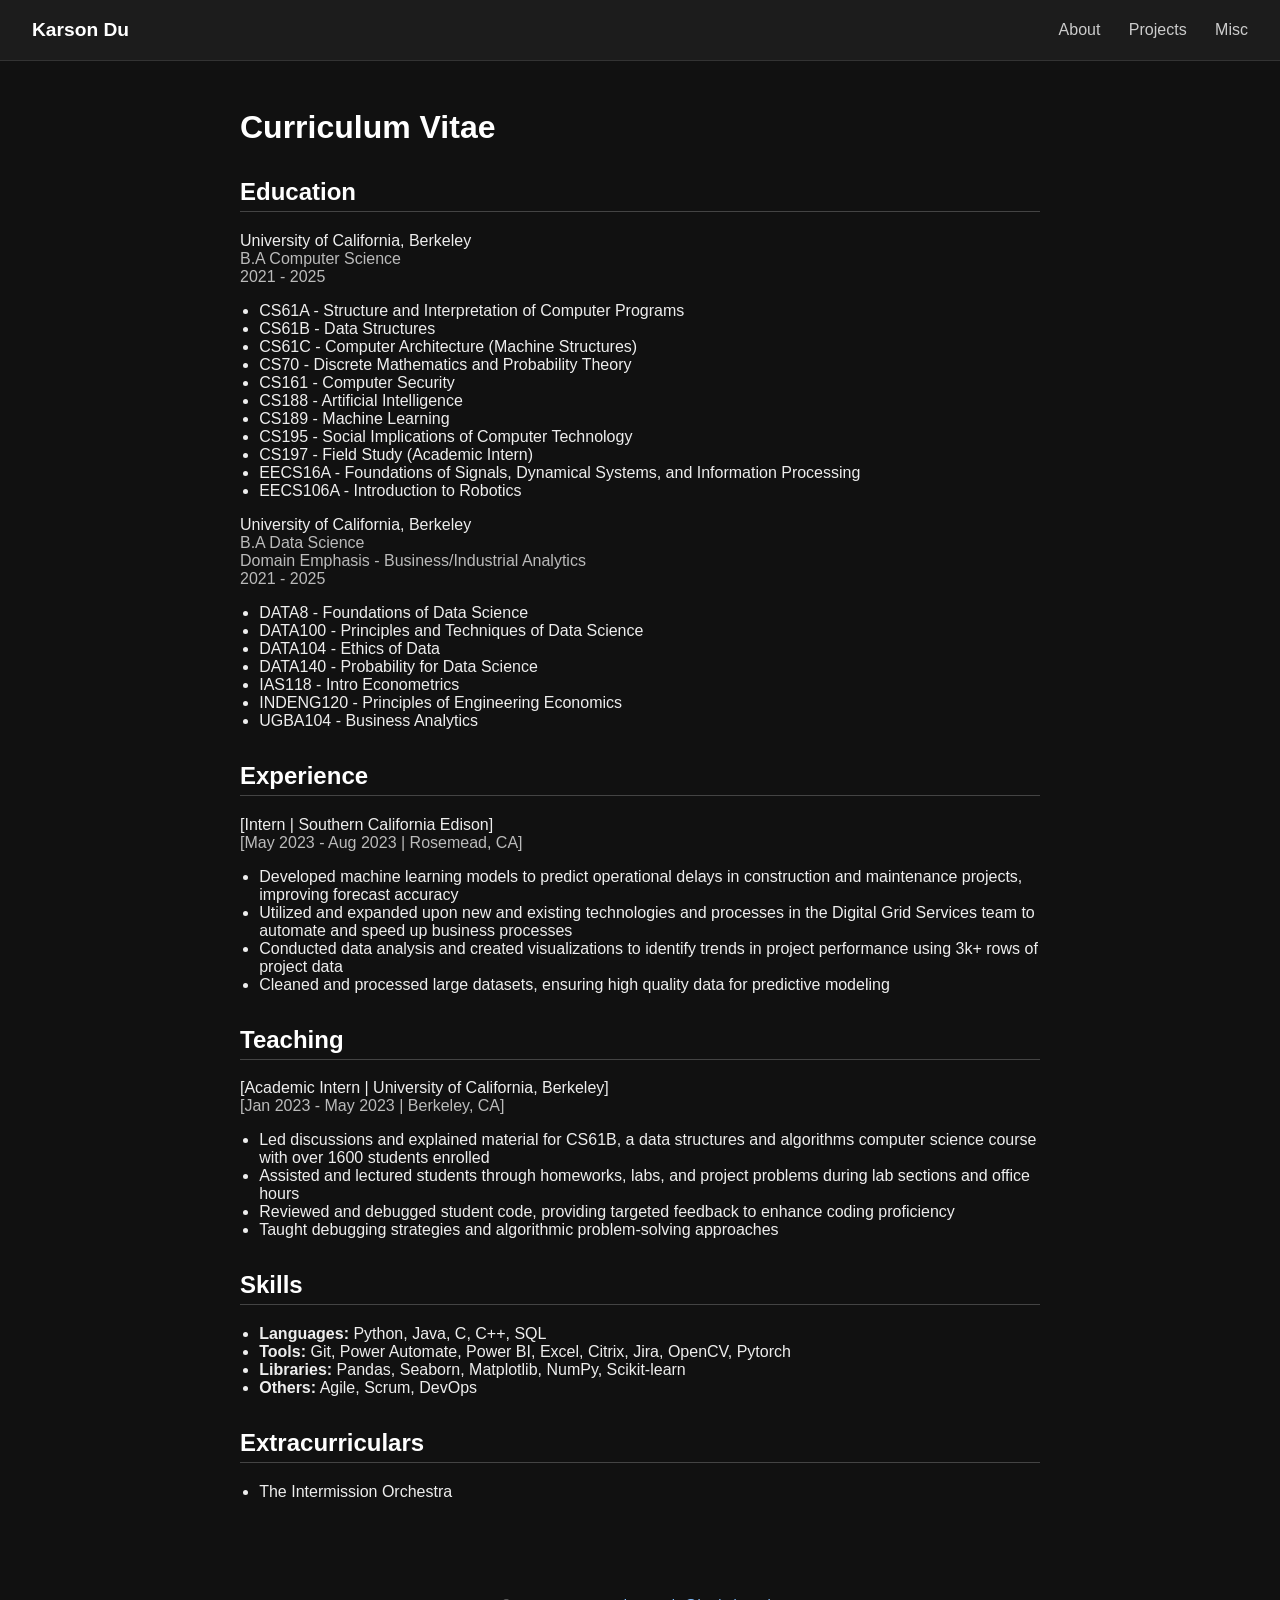
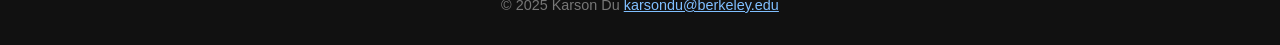
==== cv.html @ 7416d512 "aa" ====
<!DOCTYPE html>
<html lang="en">
<head>
    <meta charset="UTF-8" />
    <meta name="viewport" content="width=device-width, initial-scale=1" />
    <title>Karson Du | CV</title>
    <style>
        body {
            margin: 0;
            font-family: 'Segoe UI', Tahoma, Geneva, Verdana, sans-serif;
            background: #111; /* Dark background */
            color: #eee; /* Light text */
        }

        nav {
            display: flex;
            justify-content: space-between;
            align-items: center;
            padding: 1.2rem 2rem;
            background-color: #1c1c1c; /* Dark nav */
            border-bottom: 1px solid #333;
            position: sticky;
            top: 0;
            z-index: 100;
        }

            nav .name {
                font-weight: bold;
                font-size: 1.2rem;
                color: #fff;
            }

            nav .links a {
                margin-left: 1.5rem;
                text-decoration: none;
                color: #ccc;
            }

                nav .links a:hover {
                    text-decoration: underline;
                    color: #fff;
                }

        main {
            max-width: 800px;
            margin: 3rem auto;
            padding: 0 1rem;
        }

        h1, h2, h3 {
            color: #fff;
        }

        h2 {
            border-bottom: 1px solid #444;
            padding-bottom: 0.3rem;
            margin-top: 2rem;
        }

        ul {
            padding-left: 1.2rem;
        }

        a {
            color: #80bfff;
        }

            a:hover {
                color: #b3d1ff;
            }

        .item-sub, .project-desc, .post-desc {
            color: #bbb;
        }

        footer {
            margin-top: 4rem;
            padding: 2rem;
            text-align: center;
            font-size: 0.9rem;
            color: #777;
        }

    </style>
</head>
<body>

    <nav>
        <div class="name">Karson Du</div> 
        <div class="links">
            <a href="index.html">About</a>
            <a href="projects.html">Projects</a>
            <a href="misc.html">Misc</a>
        </div>
    </nav>

    <main>
        <h1>Curriculum Vitae</h1>

        <div class="section">
            <h2>Education</h2>
            <div class="item">
                <div class="item-title">University of California, Berkeley</div>
                <div class="item-sub">B.A Computer Science</div>
                <div class="item-sub">2021 - 2025</div>
                <ul>
                    <li>CS61A - Structure and Interpretation of Computer Programs</li>
                    <li>CS61B - Data Structures</li>
                    <li>CS61C - Computer Architecture (Machine Structures)</li>
                    <li>CS70 - Discrete Mathematics and Probability Theory</li>
                    <li>CS161 - Computer Security</li>
                    <li>CS188 - Artificial Intelligence</li>
                    <li>CS189 - Machine Learning</li>
                    <li>CS195 - Social Implications of Computer Technology</li>
                    <li>CS197 - Field Study (Academic Intern)</li>
                    <li>EECS16A - Foundations of Signals, Dynamical Systems, and Information Processing</li>
                    <li>EECS106A - Introduction to Robotics</li>

                </ul>
            </div>
            <div class="item">
                <div class="item-title">University of California, Berkeley</div>
                <div class="item-sub">B.A Data Science</div>
                <div class="item-sub">Domain Emphasis - Business/Industrial Analytics</div>
                <div class="item-sub">2021 - 2025</div>
                <ul>
                    <li>DATA8 - Foundations of Data Science</li>
                    <li>DATA100 - Principles and Techniques of Data Science</li>
                    <li>DATA104 - Ethics of Data</li>
                    <li>DATA140 - Probability for Data Science</li>
                    <li>IAS118 - Intro Econometrics</li>
                    <li>INDENG120 - Principles of Engineering Economics</li>
                    <li>UGBA104 - Business Analytics</li>

                </ul>
            </div>
        </div>

        <div class="section">
            <h2>Experience</h2>
            <div class="item">
                <div class="item-title">[Intern | Southern California Edison]</div> <!-- e.g. Software Engineering Intern � XYZ Corp -->
                <div class="item-sub">[May 2023 - Aug 2023 | Rosemead, CA]</div> <!-- e.g. June 2024 � Aug 2024 | San Francisco, CA -->
                <ul>
                    <li>Developed machine learning models to predict operational delays in construction and maintenance projects, improving forecast accuracy</li>
                    <li>Utilized and expanded upon new and existing technologies and processes in the Digital Grid Services team to automate and speed up business processes</li>
                    <li>Conducted data analysis and created visualizations to identify trends in project performance using 3k+ rows of project data</li>
                    <li> Cleaned and processed large datasets, ensuring high quality data for predictive modeling </li>
                </ul>
            </div>

            <!-- Add more experiences if needed -->
        </div>

        <div class="section">
            <h2>Teaching</h2>
            <div class="item">
                <div class="item-title">[Academic Intern | University of California, Berkeley]</div> <!-- e.g. Software Engineering Intern � XYZ Corp -->
                <div class="item-sub">[Jan 2023 - May 2023 | Berkeley, CA]</div> <!-- e.g. June 2024 � Aug 2024 | San Francisco, CA -->
                <ul>
                    <li>Led discussions and explained material for CS61B, a data structures and algorithms computer science course with over 1600 students enrolled</li>
                    <li>Assisted and lectured students through homeworks, labs, and project problems during lab sections and office hours</li>
                    <li>Reviewed and debugged student code, providing targeted feedback to enhance coding proficiency</li>
                    <li>Taught debugging strategies and algorithmic problem-solving approaches</li>
                </ul>
            </div>
        </div>

            <!-- Add more projects as needed -->
        </div>

        <div class="section">
            <h2>Skills</h2>
            <ul>
                <li><strong>Languages:</strong> Python, Java, C, C++, SQL</li>
                <li><strong>Tools:</strong> Git, Power Automate, Power BI, Excel, Citrix, Jira, OpenCV, Pytorch</li>
                <li><strong>Libraries:</strong> Pandas, Seaborn, Matplotlib, NumPy, Scikit-learn</li>
                <li><strong>Others:</strong> Agile, Scrum, DevOps</li>
            </ul>
        </div>

        <div class="section">
            <h2>Extracurriculars</h2>
            <ul>
                <li>The Intermission Orchestra</li>
            </ul>
        </div>

    </main>

    <footer>
        &copy; 2025 Karson Du <a href="mailto:karsondu@berkeley.edu">karsondu@berkeley.edu</a> 
    </footer>

</body>
</html>
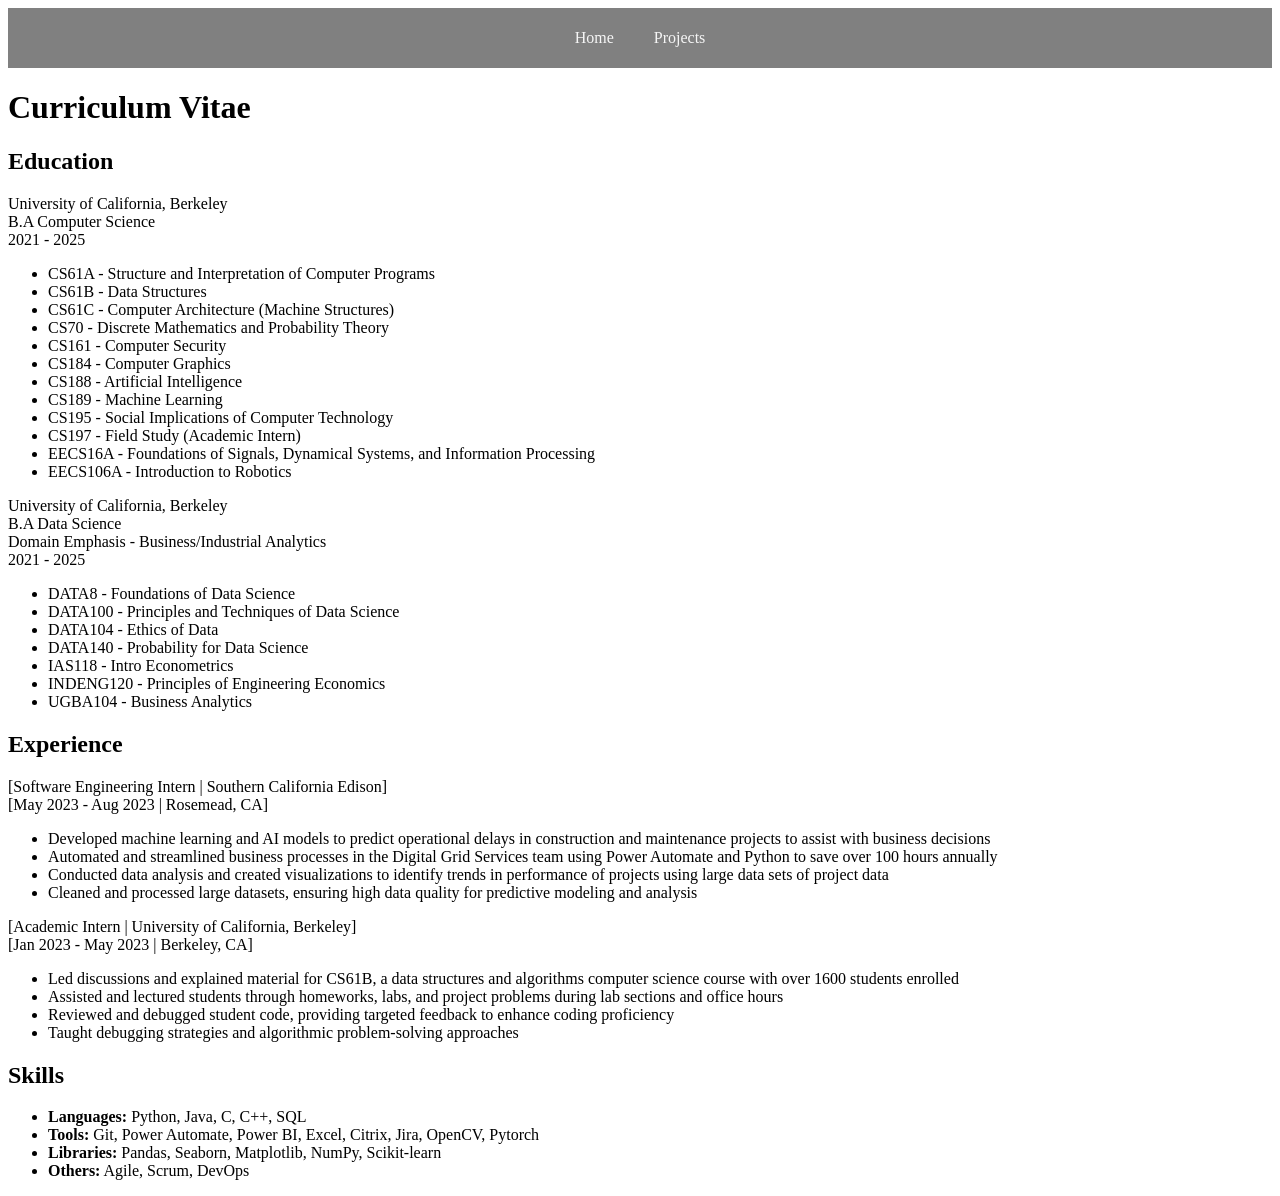
==== commit f43f5f17: "Replaced with new updated code, added robustness with css and js" ====
--- a/cv.html
+++ b/cv.html
@@ -1,162 +1,79 @@
 <!DOCTYPE html>
 <html lang="en">
 <head>
-    <meta charset="UTF-8" />
-    <meta name="viewport" content="width=device-width, initial-scale=1" />
-    <title>Karson Du | CV</title>
-    <style>
-        body {
-            margin: 0;
-            font-family: 'Segoe UI', Tahoma, Geneva, Verdana, sans-serif;
-            background: #111; /* Dark background */
-            color: #eee; /* Light text */
-        }
+    <meta charset="UTF-8">
+    <meta name="viewport" content="width=device-width, initial-scale=1.0">
 
-        nav {
-            display: flex;
-            justify-content: space-between;
-            align-items: center;
-            padding: 1.2rem 2rem;
-            background-color: #1c1c1c; /* Dark nav */
-            border-bottom: 1px solid #333;
-            position: sticky;
-            top: 0;
-            z-index: 100;
-        }
+    <title>CV | Karson Du</title>
 
-            nav .name {
-                font-weight: bold;
-                font-size: 1.2rem;
-                color: #fff;
-            }
+    <link rel="stylesheet" href="style.css">
+</head>
 
-            nav .links a {
-                margin-left: 1.5rem;
-                text-decoration: none;
-                color: #ccc;
-            }
-
-                nav .links a:hover {
-                    text-decoration: underline;
-                    color: #fff;
-                }
-
-        main {
-            max-width: 800px;
-            margin: 3rem auto;
-            padding: 0 1rem;
-        }
-
-        h1, h2, h3 {
-            color: #fff;
-        }
-
-        h2 {
-            border-bottom: 1px solid #444;
-            padding-bottom: 0.3rem;
-            margin-top: 2rem;
-        }
-
-        ul {
-            padding-left: 1.2rem;
-        }
-
-        a {
-            color: #80bfff;
-        }
-
-            a:hover {
-                color: #b3d1ff;
-            }
-
-        .item-sub, .project-desc, .post-desc {
-            color: #bbb;
-        }
-
-        footer {
-            margin-top: 4rem;
-            padding: 2rem;
-            text-align: center;
-            font-size: 0.9rem;
-            color: #777;
-        }
-
-    </style>
-</head>
 <body>
-
-    <nav>
-        <div class="name">Karson Du</div> 
-        <div class="links">
-            <a href="index.html">About</a>
-            <a href="projects.html">Projects</a>
-            <a href="misc.html">Misc</a>
-        </div>
+    <nav class="top-bar">
+        <a href ="index.html">Home</a>
+        <a href ="projects.html">Projects</a>
     </nav>
 
-    <main>
-        <h1>Curriculum Vitae</h1>
+    <h1>Curriculum Vitae</h1>
 
-        <div class="section">
-            <h2>Education</h2>
-            <div class="item">
-                <div class="item-title">University of California, Berkeley</div>
-                <div class="item-sub">B.A Computer Science</div>
-                <div class="item-sub">2021 - 2025</div>
-                <ul>
-                    <li>CS61A - Structure and Interpretation of Computer Programs</li>
-                    <li>CS61B - Data Structures</li>
-                    <li>CS61C - Computer Architecture (Machine Structures)</li>
-                    <li>CS70 - Discrete Mathematics and Probability Theory</li>
-                    <li>CS161 - Computer Security</li>
-                    <li>CS188 - Artificial Intelligence</li>
-                    <li>CS189 - Machine Learning</li>
-                    <li>CS195 - Social Implications of Computer Technology</li>
-                    <li>CS197 - Field Study (Academic Intern)</li>
-                    <li>EECS16A - Foundations of Signals, Dynamical Systems, and Information Processing</li>
-                    <li>EECS106A - Introduction to Robotics</li>
-
-                </ul>
-            </div>
-            <div class="item">
-                <div class="item-title">University of California, Berkeley</div>
-                <div class="item-sub">B.A Data Science</div>
-                <div class="item-sub">Domain Emphasis - Business/Industrial Analytics</div>
-                <div class="item-sub">2021 - 2025</div>
-                <ul>
-                    <li>DATA8 - Foundations of Data Science</li>
-                    <li>DATA100 - Principles and Techniques of Data Science</li>
-                    <li>DATA104 - Ethics of Data</li>
-                    <li>DATA140 - Probability for Data Science</li>
-                    <li>IAS118 - Intro Econometrics</li>
-                    <li>INDENG120 - Principles of Engineering Economics</li>
-                    <li>UGBA104 - Business Analytics</li>
-
-                </ul>
-            </div>
+    <div class="education">
+        <h2>Education</h2>
+        <div class="computer_science">
+            <div class="item-title">University of California, Berkeley</div>
+            <div class="item-sub">B.A Computer Science</div>
+            <div class="item-sub">2021 - 2025</div>
+            <ul>
+                <li>CS61A - Structure and Interpretation of Computer Programs</li>
+                <li>CS61B - Data Structures</li>
+                <li>CS61C - Computer Architecture (Machine Structures)</li>
+                <li>CS70 - Discrete Mathematics and Probability Theory</li>
+                <li>CS161 - Computer Security</li>
+                <li>CS184 - Computer Graphics </li>
+                <li>CS188 - Artificial Intelligence</li>
+                <li>CS189 - Machine Learning</li>
+                <li>CS195 - Social Implications of Computer Technology</li>
+                <li>CS197 - Field Study (Academic Intern)</li>
+                <li>EECS16A - Foundations of Signals, Dynamical Systems, and Information Processing</li>
+                <li>EECS106A - Introduction to Robotics</li>
+            </ul>
         </div>
 
-        <div class="section">
+        <div class="data_science">
+            <div class="item-title">University of California, Berkeley</div>
+            <div class="item-sub">B.A Data Science</div>
+            <div class="item-sub">Domain Emphasis - Business/Industrial Analytics</div>
+            <div class="item-sub">2021 - 2025</div>
+            <ul>
+                <li>DATA8 - Foundations of Data Science</li>
+                <li>DATA100 - Principles and Techniques of Data Science</li>
+                <li>DATA104 - Ethics of Data</li>
+                <li>DATA140 - Probability for Data Science</li>
+                <li>IAS118 - Intro Econometrics</li>
+                <li>INDENG120 - Principles of Engineering Economics</li>
+                <li>UGBA104 - Business Analytics</li>
+
+            </ul>
+        </div>
+    </div>
+
+    <div class="experience">
             <h2>Experience</h2>
-            <div class="item">
-                <div class="item-title">[Intern | Southern California Edison]</div> <!-- e.g. Software Engineering Intern � XYZ Corp -->
-                <div class="item-sub">[May 2023 - Aug 2023 | Rosemead, CA]</div> <!-- e.g. June 2024 � Aug 2024 | San Francisco, CA -->
+
+            <div class="southern_california_edison">
+                <div class="item-title">[Software Engineering Intern | Southern California Edison]</div> 
+                <div class="item-sub">[May 2023 - Aug 2023 | Rosemead, CA]</div>
                 <ul>
-                    <li>Developed machine learning models to predict operational delays in construction and maintenance projects, improving forecast accuracy</li>
-                    <li>Utilized and expanded upon new and existing technologies and processes in the Digital Grid Services team to automate and speed up business processes</li>
-                    <li>Conducted data analysis and created visualizations to identify trends in project performance using 3k+ rows of project data</li>
-                    <li> Cleaned and processed large datasets, ensuring high quality data for predictive modeling </li>
+                    <li>Developed machine learning and AI models to predict operational delays in construction and maintenance projects to assist with business decisions </li>
+                    <li>Automated and streamlined business processes in the Digital Grid Services team using Power Automate and Python to save over 100 hours annually </li>
+                    <li>Conducted data analysis and created visualizations to identify trends in performance of projects using large data sets of project data </li>
+                    <li>Cleaned and processed large datasets, ensuring high data quality for predictive modeling and analysis </li>
                 </ul>
             </div>
 
-            <!-- Add more experiences if needed -->
-        </div>
-
-        <div class="section">
-            <h2>Teaching</h2>
-            <div class="item">
-                <div class="item-title">[Academic Intern | University of California, Berkeley]</div> <!-- e.g. Software Engineering Intern � XYZ Corp -->
-                <div class="item-sub">[Jan 2023 - May 2023 | Berkeley, CA]</div> <!-- e.g. June 2024 � Aug 2024 | San Francisco, CA -->
+            <div class="academic_intern">
+                <div class="item-title">[Academic Intern | University of California, Berkeley]</div> 
+                <div class="item-sub">[Jan 2023 - May 2023 | Berkeley, CA]</div>
                 <ul>
                     <li>Led discussions and explained material for CS61B, a data structures and algorithms computer science course with over 1600 students enrolled</li>
                     <li>Assisted and lectured students through homeworks, labs, and project problems during lab sections and office hours</li>
@@ -166,10 +83,7 @@
             </div>
         </div>
 
-            <!-- Add more projects as needed -->
-        </div>
-
-        <div class="section">
+    <div class="skills">
             <h2>Skills</h2>
             <ul>
                 <li><strong>Languages:</strong> Python, Java, C, C++, SQL</li>
@@ -177,20 +91,6 @@
                 <li><strong>Libraries:</strong> Pandas, Seaborn, Matplotlib, NumPy, Scikit-learn</li>
                 <li><strong>Others:</strong> Agile, Scrum, DevOps</li>
             </ul>
-        </div>
-
-        <div class="section">
-            <h2>Extracurriculars</h2>
-            <ul>
-                <li>The Intermission Orchestra</li>
-            </ul>
-        </div>
-
-    </main>
-
-    <footer>
-        &copy; 2025 Karson Du <a href="mailto:karsondu@berkeley.edu">karsondu@berkeley.edu</a> 
-    </footer>
-
+    </div>
 </body>
-</html>
+</html>
--- a/style.css
+++ b/style.css
@@ -0,0 +1,92 @@
+.top-bar {
+    width: 100%;
+    height: 60px;
+    display: flex;
+    justify-content: center;
+    align-items: center;
+    gap: 40px;
+    background-color: gray;
+}
+
+.top-bar a {
+    color: whitesmoke;
+    text-decoration: none;
+}
+
+.intro {
+    display: flex;
+    align-items: center;
+    justify-content: space-between;
+    max-width: 1500px;
+    margin: 100px auto;
+    border: 3px solid black;
+}
+
+.intro-text {
+    width: 58%;
+    color:black;
+}
+
+.profile-picture {
+    width: 300px;
+    height: 300px;
+}
+
+.profile-picture img {
+    width: 100%;
+    height: 100%;
+    object-fit: cover;
+}
+
+.project {
+    border: 2px solid black;
+    padding: 20px;
+    margin: 20px 0;
+    cursor: pointer;
+    display: flex;
+    justify-content: space-between;
+}
+
+.project-title {
+    display: flex;
+    align-items: center;
+    justify-content: space-between;
+}
+
+.arrow {
+    font-size: 30px;
+    margin: 0 20px;
+    transition: transform 0.2s ease;
+}
+
+.project.expanded .arrow {
+    transform: rotate(270deg);
+}
+
+.project-info {
+    flex: 1;
+}
+
+.project-details {
+    display: none;
+}
+
+.project.expanded .project-details {
+    display: block;
+}
+.project.expanded .project-summary {
+    display: none;
+}
+
+.project-video {
+    width: 300px;
+    height: 200px;
+    border: 1px solid black;
+    margin-left: 30px;
+    display: none;
+}
+
+.project.expanded .project-video {
+    display: block;
+}
+
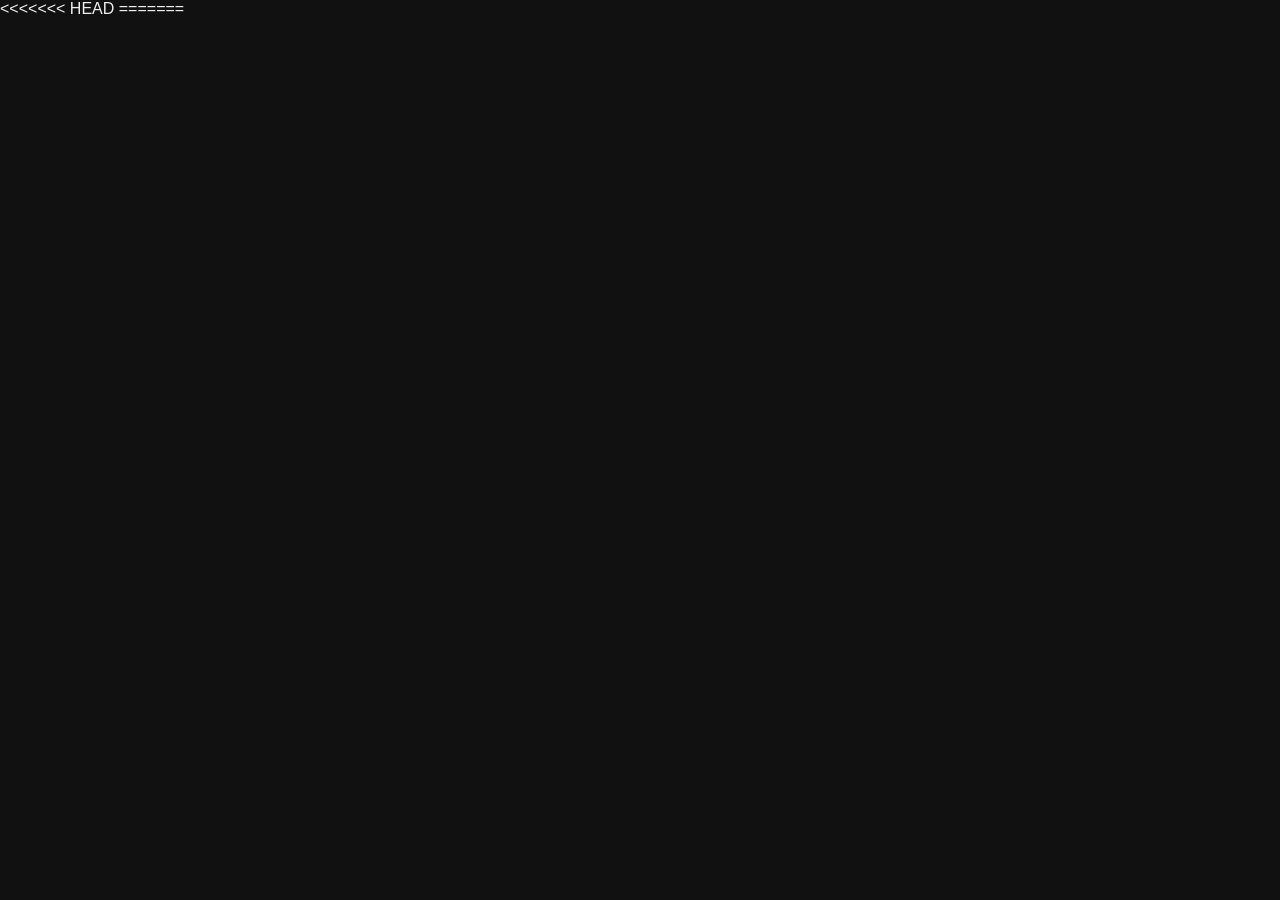
==== commit 67986bac: "new:" ====
--- a/cv.html
+++ b/cv.html
@@ -1,10 +1,34 @@
 <!DOCTYPE html>
 <html lang="en">
 <head>
+<<<<<<< HEAD
     <meta charset="UTF-8">
     <meta name="viewport" content="width=device-width, initial-scale=1.0">
 
     <title>CV | Karson Du</title>
+=======
+    <meta charset="UTF-8" />
+    <meta name="viewport" content="width=device-width, initial-scale=1" />
+    <title>Karson Du | CV</title>
+    <style>
+        body {
+            margin: 0;
+            font-family: 'Segoe UI', Tahoma, Geneva, Verdana, sans-serif;
+            background: #111; 
+            color: #eee; 
+
+        nav {
+            display: flex;
+            justify-content: space-between;
+            align-items: center;
+            padding: 1.2rem 2rem;
+            background-color: #1c1c1c; 
+            border-bottom: 1px solid #333;
+            position: sticky;
+            top: 0;
+            z-index: 100;
+        }
+>>>>>>> 1aa85a99288c1514abd206f081491ecf11990d39
 
     <link rel="stylesheet" href="style.css">
 </head>
@@ -59,10 +83,16 @@
 
     <div class="experience">
             <h2>Experience</h2>
+<<<<<<< HEAD
 
             <div class="southern_california_edison">
                 <div class="item-title">[Software Engineering Intern | Southern California Edison]</div> 
                 <div class="item-sub">[May 2023 - Aug 2023 | Rosemead, CA]</div>
+=======
+            <div class="item">
+                <div class="item-title">[Intern | Southern California Edison]</div> 
+                <div class="item-sub">[May 2023 - Aug 2023 | Rosemead, CA]</div> 
+>>>>>>> 1aa85a99288c1514abd206f081491ecf11990d39
                 <ul>
                     <li>Developed machine learning and AI models to predict operational delays in construction and maintenance projects to assist with business decisions </li>
                     <li>Automated and streamlined business processes in the Digital Grid Services team using Power Automate and Python to save over 100 hours annually </li>
@@ -71,7 +101,16 @@
                 </ul>
             </div>
 
+<<<<<<< HEAD
             <div class="academic_intern">
+=======
+            
+        </div>
+
+        <div class="section">
+            <h2>Teaching</h2>
+            <div class="item">
+>>>>>>> 1aa85a99288c1514abd206f081491ecf11990d39
                 <div class="item-title">[Academic Intern | University of California, Berkeley]</div> 
                 <div class="item-sub">[Jan 2023 - May 2023 | Berkeley, CA]</div>
                 <ul>
@@ -83,7 +122,14 @@
             </div>
         </div>
 
+<<<<<<< HEAD
     <div class="skills">
+=======
+           
+        </div>
+
+        <div class="section">
+>>>>>>> 1aa85a99288c1514abd206f081491ecf11990d39
             <h2>Skills</h2>
             <ul>
                 <li><strong>Languages:</strong> Python, Java, C, C++, SQL</li>
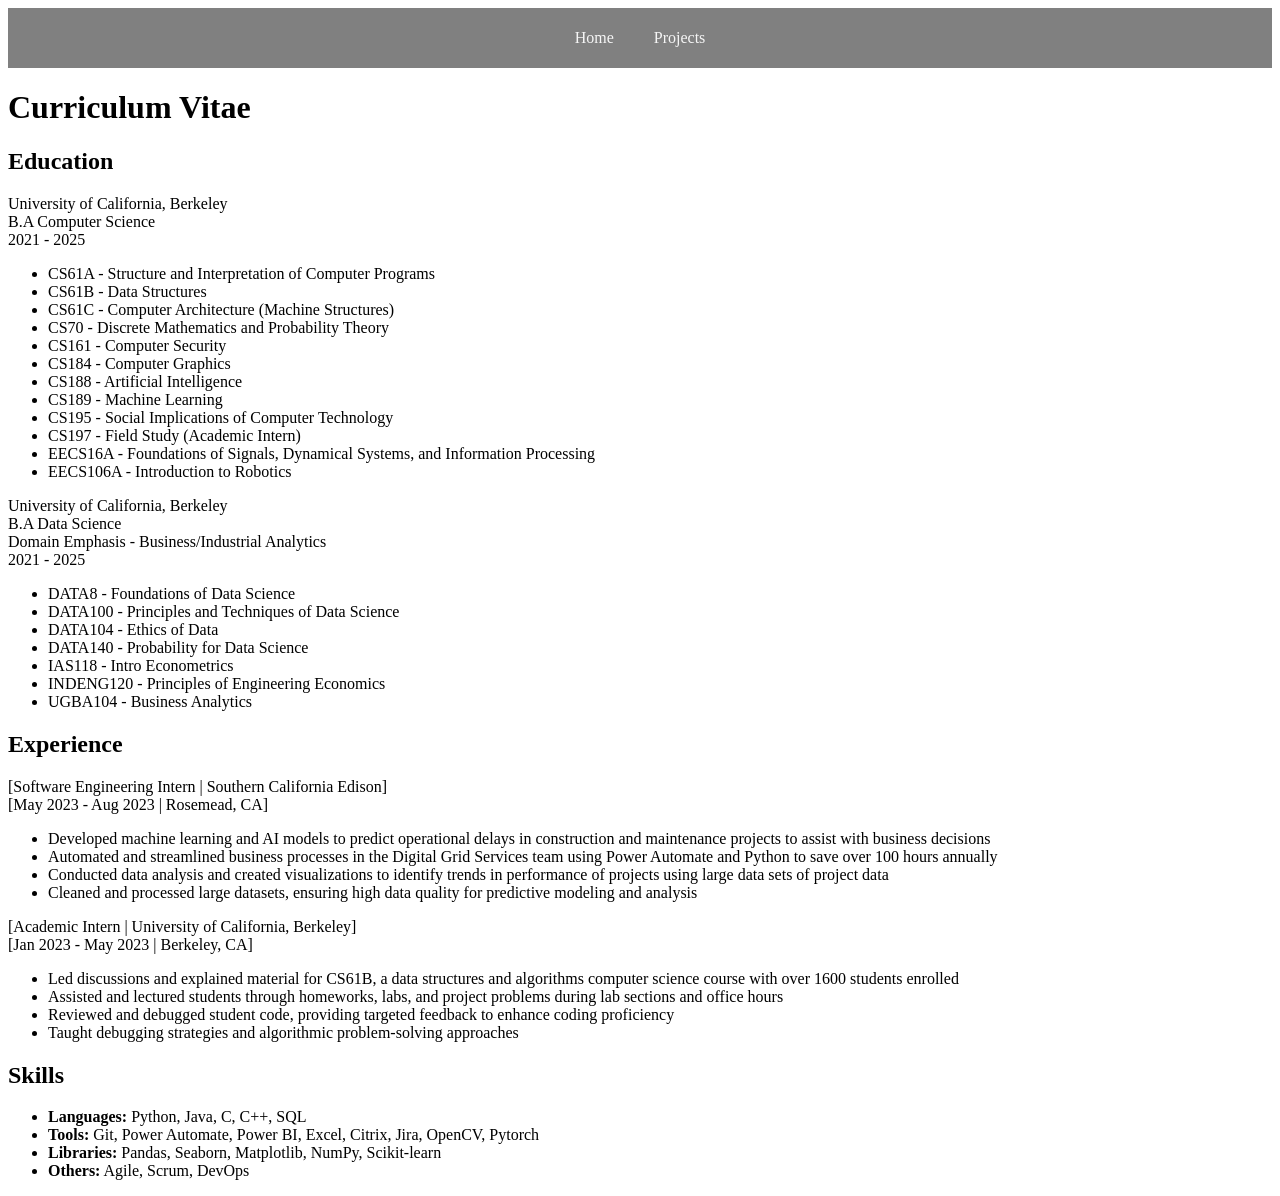
==== commit 35a424d6: "fixed" ====
--- a/cv.html
+++ b/cv.html
@@ -1,34 +1,10 @@
 <!DOCTYPE html>
 <html lang="en">
 <head>
-<<<<<<< HEAD
     <meta charset="UTF-8">
     <meta name="viewport" content="width=device-width, initial-scale=1.0">
 
     <title>CV | Karson Du</title>
-=======
-    <meta charset="UTF-8" />
-    <meta name="viewport" content="width=device-width, initial-scale=1" />
-    <title>Karson Du | CV</title>
-    <style>
-        body {
-            margin: 0;
-            font-family: 'Segoe UI', Tahoma, Geneva, Verdana, sans-serif;
-            background: #111; 
-            color: #eee; 
-
-        nav {
-            display: flex;
-            justify-content: space-between;
-            align-items: center;
-            padding: 1.2rem 2rem;
-            background-color: #1c1c1c; 
-            border-bottom: 1px solid #333;
-            position: sticky;
-            top: 0;
-            z-index: 100;
-        }
->>>>>>> 1aa85a99288c1514abd206f081491ecf11990d39
 
     <link rel="stylesheet" href="style.css">
 </head>
@@ -83,16 +59,10 @@
 
     <div class="experience">
             <h2>Experience</h2>
-<<<<<<< HEAD
 
             <div class="southern_california_edison">
                 <div class="item-title">[Software Engineering Intern | Southern California Edison]</div> 
                 <div class="item-sub">[May 2023 - Aug 2023 | Rosemead, CA]</div>
-=======
-            <div class="item">
-                <div class="item-title">[Intern | Southern California Edison]</div> 
-                <div class="item-sub">[May 2023 - Aug 2023 | Rosemead, CA]</div> 
->>>>>>> 1aa85a99288c1514abd206f081491ecf11990d39
                 <ul>
                     <li>Developed machine learning and AI models to predict operational delays in construction and maintenance projects to assist with business decisions </li>
                     <li>Automated and streamlined business processes in the Digital Grid Services team using Power Automate and Python to save over 100 hours annually </li>
@@ -101,16 +71,7 @@
                 </ul>
             </div>
 
-<<<<<<< HEAD
             <div class="academic_intern">
-=======
-            
-        </div>
-
-        <div class="section">
-            <h2>Teaching</h2>
-            <div class="item">
->>>>>>> 1aa85a99288c1514abd206f081491ecf11990d39
                 <div class="item-title">[Academic Intern | University of California, Berkeley]</div> 
                 <div class="item-sub">[Jan 2023 - May 2023 | Berkeley, CA]</div>
                 <ul>
@@ -122,14 +83,7 @@
             </div>
         </div>
 
-<<<<<<< HEAD
     <div class="skills">
-=======
-           
-        </div>
-
-        <div class="section">
->>>>>>> 1aa85a99288c1514abd206f081491ecf11990d39
             <h2>Skills</h2>
             <ul>
                 <li><strong>Languages:</strong> Python, Java, C, C++, SQL</li>
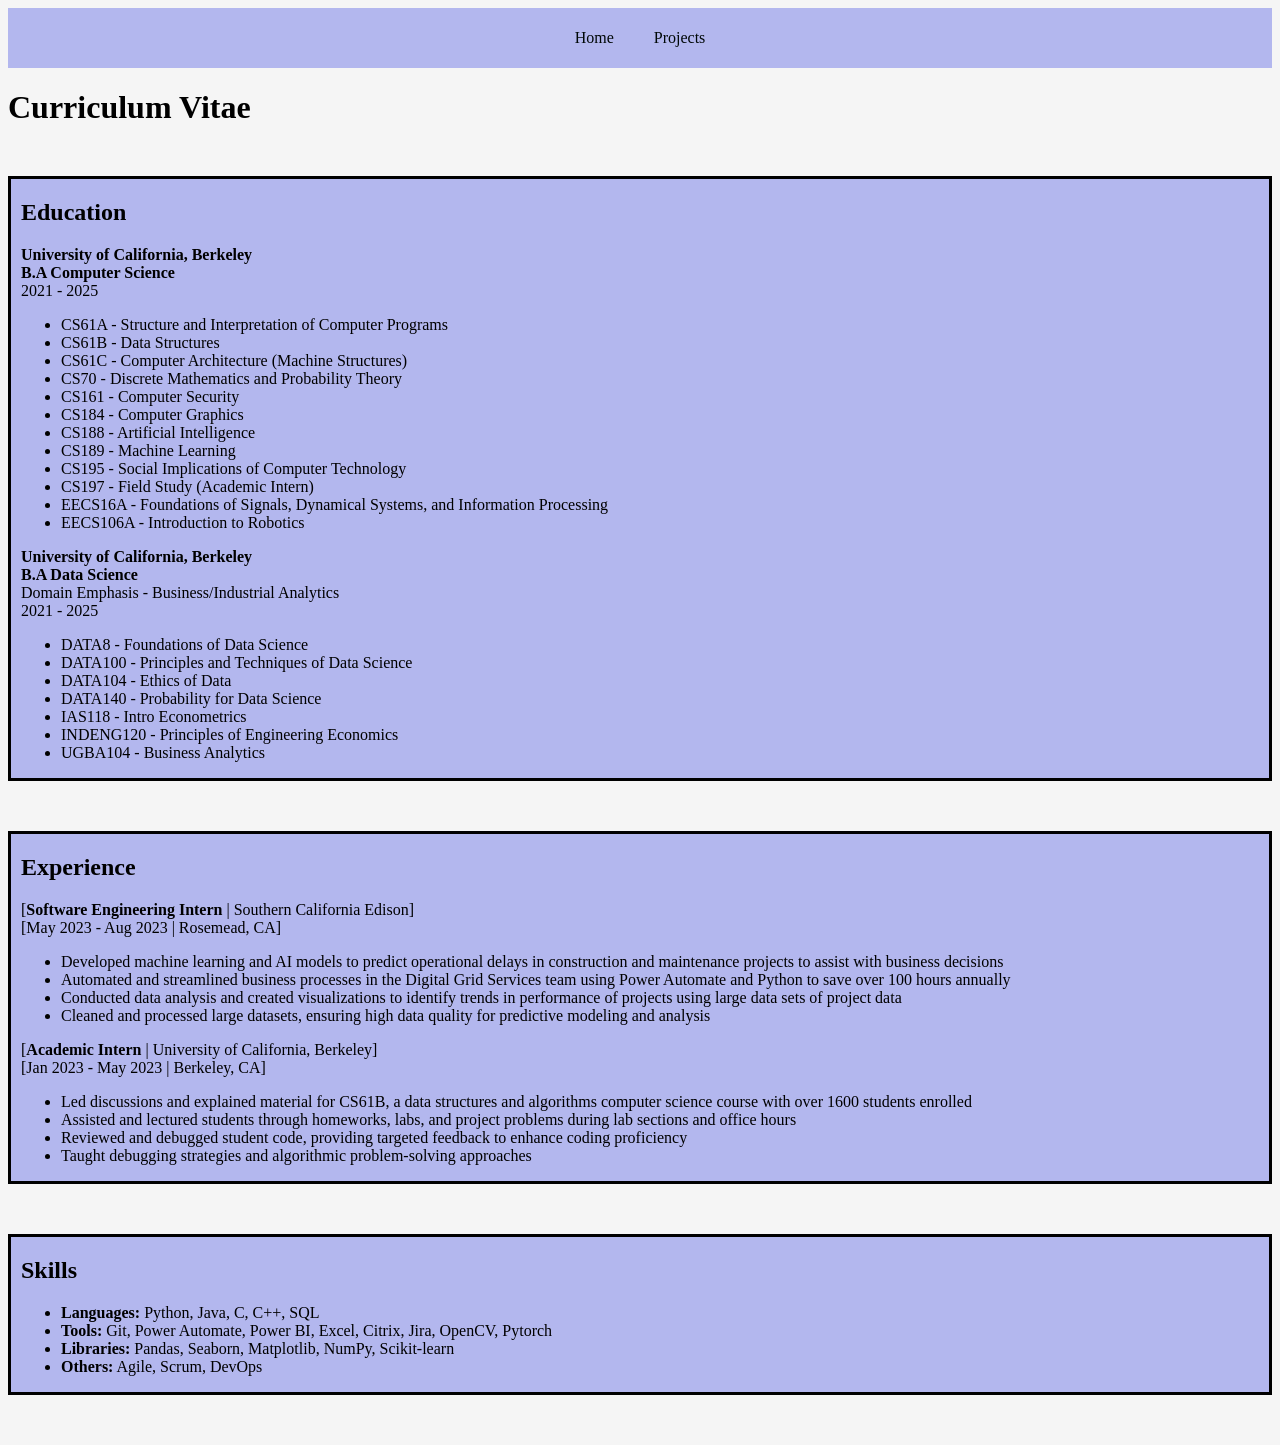
==== commit 9f7e1274: "added color to the pages and project descriptions" ====
--- a/cv.html
+++ b/cv.html
@@ -18,50 +18,53 @@
     <h1>Curriculum Vitae</h1>
 
     <div class="education">
-        <h2>Education</h2>
-        <div class="computer_science">
-            <div class="item-title">University of California, Berkeley</div>
-            <div class="item-sub">B.A Computer Science</div>
-            <div class="item-sub">2021 - 2025</div>
-            <ul>
-                <li>CS61A - Structure and Interpretation of Computer Programs</li>
-                <li>CS61B - Data Structures</li>
-                <li>CS61C - Computer Architecture (Machine Structures)</li>
-                <li>CS70 - Discrete Mathematics and Probability Theory</li>
-                <li>CS161 - Computer Security</li>
-                <li>CS184 - Computer Graphics </li>
-                <li>CS188 - Artificial Intelligence</li>
-                <li>CS189 - Machine Learning</li>
-                <li>CS195 - Social Implications of Computer Technology</li>
-                <li>CS197 - Field Study (Academic Intern)</li>
-                <li>EECS16A - Foundations of Signals, Dynamical Systems, and Information Processing</li>
-                <li>EECS106A - Introduction to Robotics</li>
-            </ul>
-        </div>
+        <div class = "education_text">
+            <h2>Education</h2>
+            <div class="computer_science">
+                <div class="item-title"><b>University of California, Berkeley</b></div>
+                <div class="item-sub"><b>B.A Computer Science</b></div>
+                <div class="item-sub">2021 - 2025</div>
+                <ul>
+                    <li>CS61A - Structure and Interpretation of Computer Programs</li>
+                    <li>CS61B - Data Structures</li>
+                    <li>CS61C - Computer Architecture (Machine Structures)</li>
+                    <li>CS70 - Discrete Mathematics and Probability Theory</li>
+                    <li>CS161 - Computer Security</li>
+                    <li>CS184 - Computer Graphics </li>
+                    <li>CS188 - Artificial Intelligence</li>
+                    <li>CS189 - Machine Learning</li>
+                    <li>CS195 - Social Implications of Computer Technology</li>
+                    <li>CS197 - Field Study (Academic Intern)</li>
+                    <li>EECS16A - Foundations of Signals, Dynamical Systems, and Information Processing</li>
+                    <li>EECS106A - Introduction to Robotics</li>
+                </ul>
+            </div>
 
-        <div class="data_science">
-            <div class="item-title">University of California, Berkeley</div>
-            <div class="item-sub">B.A Data Science</div>
-            <div class="item-sub">Domain Emphasis - Business/Industrial Analytics</div>
-            <div class="item-sub">2021 - 2025</div>
-            <ul>
-                <li>DATA8 - Foundations of Data Science</li>
-                <li>DATA100 - Principles and Techniques of Data Science</li>
-                <li>DATA104 - Ethics of Data</li>
-                <li>DATA140 - Probability for Data Science</li>
-                <li>IAS118 - Intro Econometrics</li>
-                <li>INDENG120 - Principles of Engineering Economics</li>
-                <li>UGBA104 - Business Analytics</li>
+            <div class="data_science">
+                <div class="item-title"><b>University of California, Berkeley</b></div>
+                <div class="item-sub"><b>B.A Data Science</b></div>
+                <div class="item-sub">Domain Emphasis - Business/Industrial Analytics</div>
+                <div class="item-sub">2021 - 2025</div>
+                <ul>
+                    <li>DATA8 - Foundations of Data Science</li>
+                    <li>DATA100 - Principles and Techniques of Data Science</li>
+                    <li>DATA104 - Ethics of Data</li>
+                    <li>DATA140 - Probability for Data Science</li>
+                    <li>IAS118 - Intro Econometrics</li>
+                    <li>INDENG120 - Principles of Engineering Economics</li>
+                    <li>UGBA104 - Business Analytics</li>
 
-            </ul>
+                </ul>
+            </div>
         </div>
     </div>
 
     <div class="experience">
+        <div class="experience_text">
             <h2>Experience</h2>
 
             <div class="southern_california_edison">
-                <div class="item-title">[Software Engineering Intern | Southern California Edison]</div> 
+                <div class="item-title">[<b>Software Engineering Intern</b> | Southern California Edison]</div> 
                 <div class="item-sub">[May 2023 - Aug 2023 | Rosemead, CA]</div>
                 <ul>
                     <li>Developed machine learning and AI models to predict operational delays in construction and maintenance projects to assist with business decisions </li>
@@ -72,7 +75,7 @@
             </div>
 
             <div class="academic_intern">
-                <div class="item-title">[Academic Intern | University of California, Berkeley]</div> 
+                <div class="item-title">[<b>Academic Intern</b> | University of California, Berkeley]</div> 
                 <div class="item-sub">[Jan 2023 - May 2023 | Berkeley, CA]</div>
                 <ul>
                     <li>Led discussions and explained material for CS61B, a data structures and algorithms computer science course with over 1600 students enrolled</li>
@@ -82,8 +85,10 @@
                 </ul>
             </div>
         </div>
+    </div>
 
     <div class="skills">
+        <div class="skills_text">
             <h2>Skills</h2>
             <ul>
                 <li><strong>Languages:</strong> Python, Java, C, C++, SQL</li>
@@ -91,6 +96,7 @@
                 <li><strong>Libraries:</strong> Pandas, Seaborn, Matplotlib, NumPy, Scikit-learn</li>
                 <li><strong>Others:</strong> Agile, Scrum, DevOps</li>
             </ul>
+        </div>
     </div>
 </body>
 </html>
--- a/style.css
+++ b/style.css
@@ -1,3 +1,7 @@
+body {
+    background-color:whitesmoke;
+}
+
 .top-bar {
     width: 100%;
     height: 60px;
@@ -5,11 +9,11 @@
     justify-content: center;
     align-items: center;
     gap: 40px;
-    background-color: gray;
+    background-color: #B3B7EE;
 }
 
 .top-bar a {
-    color: whitesmoke;
+    color: #000807;
     text-decoration: none;
 }
 
@@ -17,14 +21,34 @@
     display: flex;
     align-items: center;
     justify-content: space-between;
-    max-width: 1500px;
-    margin: 100px auto;
+    max-width: 1800px;
+    min-height: 400px;
+    margin: 50px auto;
     border: 3px solid black;
+    background-color:#B3B7EE;
 }
 
 .intro-text {
-    width: 58%;
+    font-size: 20px;
+    padding-left: 50px;
+    width: 100%;
     color:black;
+}
+.intro-text a {
+    color: black;
+    text-decoration: none;
+}
+.intro-text .fa-envelope {
+    padding-left:3px;
+    color: black;
+}
+.intro-text .fa-linkedin {
+    padding-left:px;
+    color: #0A66C2;
+}
+.intro-text .fa-github {
+    padding-left:px;
+    color: white;
 }
 
 .profile-picture {
@@ -45,6 +69,8 @@
     cursor: pointer;
     display: flex;
     justify-content: space-between;
+    align-items: center;
+    background-color: #B3B7EE;
 }
 
 .project-title {
@@ -56,11 +82,12 @@
 .arrow {
     font-size: 30px;
     margin: 0 20px;
+    display: inline-block;
     transition: transform 0.2s ease;
 }
 
 .project.expanded .arrow {
-    transform: rotate(270deg);
+    transform: rotate(-90deg);
 }
 
 .project-info {
@@ -90,3 +117,57 @@
     display: block;
 }
 
+.project_image {
+    display: none;
+    width: 300px;
+    height: 200px;
+    margin-left: 30px;
+}
+
+.project.expanded .project_image {
+    display: block;
+}
+
+.expanded_image {
+    width: 100%;
+    height: 100%;
+    object-fit: cover;
+    border: 1px solid black;
+}
+
+.education {
+    align-items: center;
+    justify-content: space-between;
+    margin: 50px auto;
+    border: 3px solid black;
+    background-color:#B3B7EE;
+}
+
+.education_text {
+    padding-left: 10px;
+}
+
+.experience {
+    align-items: center;
+    justify-content: space-between;
+    margin: 50px auto;
+    border: 3px solid black;
+    background-color:#B3B7EE;
+}
+
+.experience_text {
+    padding-left: 10px;
+}
+
+.skills {
+    align-items: center;
+    justify-content: space-between;
+    margin: 50px auto;
+    border: 3px solid black;
+    background-color:#B3B7EE;
+}
+
+.skills_text {
+    padding-left: 10px;
+}
+
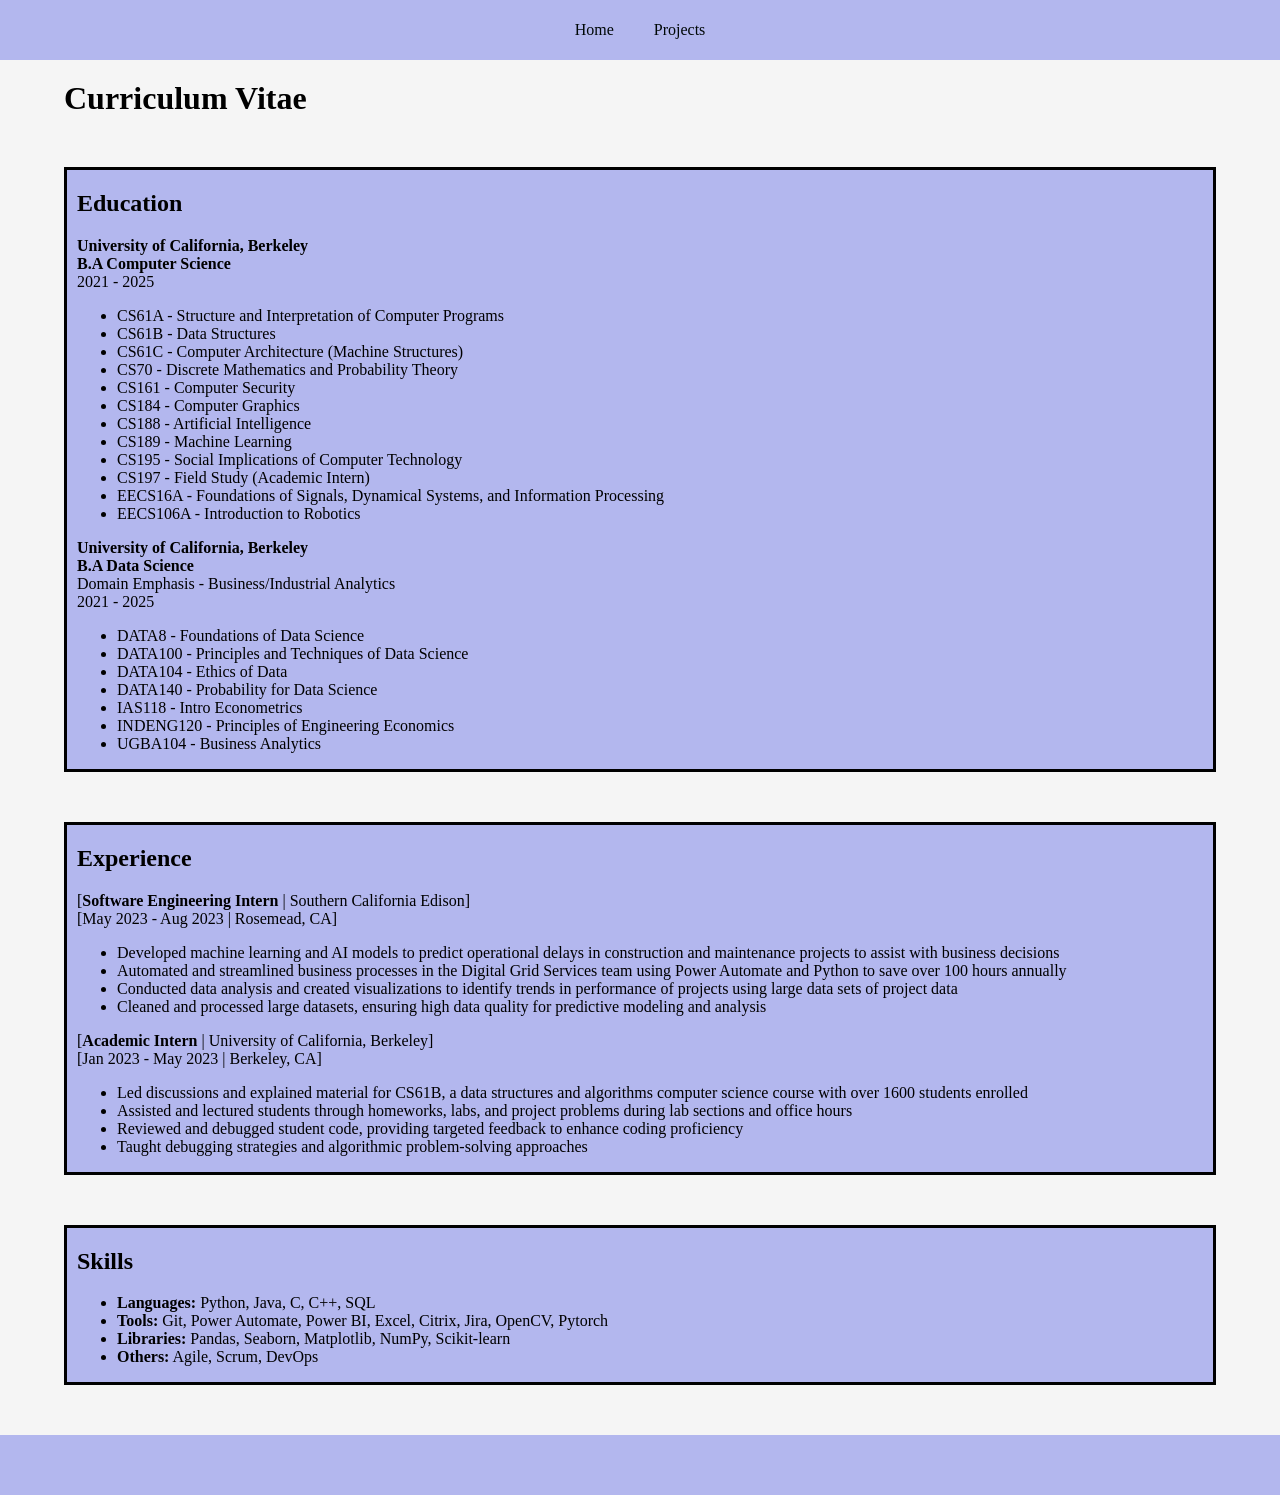
==== commit 1c020c97: "A lot of adjusting borders and positioning" git push" ====
--- a/cv.html
+++ b/cv.html
@@ -15,88 +15,93 @@
         <a href ="projects.html">Projects</a>
     </nav>
 
-    <h1>Curriculum Vitae</h1>
+    <main>
+        <h1 class="cvh1">Curriculum Vitae</h1>
 
-    <div class="education">
-        <div class = "education_text">
-            <h2>Education</h2>
-            <div class="computer_science">
-                <div class="item-title"><b>University of California, Berkeley</b></div>
-                <div class="item-sub"><b>B.A Computer Science</b></div>
-                <div class="item-sub">2021 - 2025</div>
+        <div class="education">
+            <div class = "education_text">
+                <h2>Education</h2>
+                <div class="computer_science">
+                    <div class="item-title"><b>University of California, Berkeley</b></div>
+                    <div class="item-sub"><b>B.A Computer Science</b></div>
+                    <div class="item-sub">2021 - 2025</div>
+                    <ul>
+                        <li>CS61A - Structure and Interpretation of Computer Programs</li>
+                        <li>CS61B - Data Structures</li>
+                        <li>CS61C - Computer Architecture (Machine Structures)</li>
+                        <li>CS70 - Discrete Mathematics and Probability Theory</li>
+                        <li>CS161 - Computer Security</li>
+                        <li>CS184 - Computer Graphics </li>
+                        <li>CS188 - Artificial Intelligence</li>
+                        <li>CS189 - Machine Learning</li>
+                        <li>CS195 - Social Implications of Computer Technology</li>
+                        <li>CS197 - Field Study (Academic Intern)</li>
+                        <li>EECS16A - Foundations of Signals, Dynamical Systems, and Information Processing</li>
+                        <li>EECS106A - Introduction to Robotics</li>
+                    </ul>
+                </div>
+
+                <div class="data_science">
+                    <div class="item-title"><b>University of California, Berkeley</b></div>
+                    <div class="item-sub"><b>B.A Data Science</b></div>
+                    <div class="item-sub">Domain Emphasis - Business/Industrial Analytics</div>
+                    <div class="item-sub">2021 - 2025</div>
+                    <ul>
+                        <li>DATA8 - Foundations of Data Science</li>
+                        <li>DATA100 - Principles and Techniques of Data Science</li>
+                        <li>DATA104 - Ethics of Data</li>
+                        <li>DATA140 - Probability for Data Science</li>
+                        <li>IAS118 - Intro Econometrics</li>
+                        <li>INDENG120 - Principles of Engineering Economics</li>
+                        <li>UGBA104 - Business Analytics</li>
+                    </ul>
+                </div>
+            </div>
+        </div>
+
+        <div class="experience">
+            <div class="experience_text">
+                <h2>Experience</h2>
+
+                <div class="southern_california_edison">
+                    <div class="item-title">[<b>Software Engineering Intern</b> | Southern California Edison]</div> 
+                    <div class="item-sub">[May 2023 - Aug 2023 | Rosemead, CA]</div>
+                    <ul>
+                        <li>Developed machine learning and AI models to predict operational delays in construction and maintenance projects to assist with business decisions</li>
+                        <li>Automated and streamlined business processes in the Digital Grid Services team using Power Automate and Python to save over 100 hours annually</li>
+                        <li>Conducted data analysis and created visualizations to identify trends in performance of projects using large data sets of project data</li>
+                        <li>Cleaned and processed large datasets, ensuring high data quality for predictive modeling and analysis</li>
+                    </ul>
+                </div>
+
+                <div class="academic_intern">
+                    <div class="item-title">[<b>Academic Intern</b> | University of California, Berkeley]</div> 
+                    <div class="item-sub">[Jan 2023 - May 2023 | Berkeley, CA]</div>
+                    <ul>
+                        <li>Led discussions and explained material for CS61B, a data structures and algorithms computer science course with over 1600 students enrolled</li>
+                        <li>Assisted and lectured students through homeworks, labs, and project problems during lab sections and office hours</li>
+                        <li>Reviewed and debugged student code, providing targeted feedback to enhance coding proficiency</li>
+                        <li>Taught debugging strategies and algorithmic problem-solving approaches</li>
+                    </ul>
+                </div>
+            </div>
+        </div>
+
+        <div class="skills">
+            <div class="skills_text">
+                <h2>Skills</h2>
                 <ul>
-                    <li>CS61A - Structure and Interpretation of Computer Programs</li>
-                    <li>CS61B - Data Structures</li>
-                    <li>CS61C - Computer Architecture (Machine Structures)</li>
-                    <li>CS70 - Discrete Mathematics and Probability Theory</li>
-                    <li>CS161 - Computer Security</li>
-                    <li>CS184 - Computer Graphics </li>
-                    <li>CS188 - Artificial Intelligence</li>
-                    <li>CS189 - Machine Learning</li>
-                    <li>CS195 - Social Implications of Computer Technology</li>
-                    <li>CS197 - Field Study (Academic Intern)</li>
-                    <li>EECS16A - Foundations of Signals, Dynamical Systems, and Information Processing</li>
-                    <li>EECS106A - Introduction to Robotics</li>
-                </ul>
-            </div>
-
-            <div class="data_science">
-                <div class="item-title"><b>University of California, Berkeley</b></div>
-                <div class="item-sub"><b>B.A Data Science</b></div>
-                <div class="item-sub">Domain Emphasis - Business/Industrial Analytics</div>
-                <div class="item-sub">2021 - 2025</div>
-                <ul>
-                    <li>DATA8 - Foundations of Data Science</li>
-                    <li>DATA100 - Principles and Techniques of Data Science</li>
-                    <li>DATA104 - Ethics of Data</li>
-                    <li>DATA140 - Probability for Data Science</li>
-                    <li>IAS118 - Intro Econometrics</li>
-                    <li>INDENG120 - Principles of Engineering Economics</li>
-                    <li>UGBA104 - Business Analytics</li>
-
+                    <li><strong>Languages:</strong> Python, Java, C, C++, SQL</li>
+                    <li><strong>Tools:</strong> Git, Power Automate, Power BI, Excel, Citrix, Jira, OpenCV, Pytorch</li>
+                    <li><strong>Libraries:</strong> Pandas, Seaborn, Matplotlib, NumPy, Scikit-learn</li>
+                    <li><strong>Others:</strong> Agile, Scrum, DevOps</li>
                 </ul>
             </div>
         </div>
-    </div>
+    </main>
 
-    <div class="experience">
-        <div class="experience_text">
-            <h2>Experience</h2>
+    <footer class="bottom-bar"></footer>
 
-            <div class="southern_california_edison">
-                <div class="item-title">[<b>Software Engineering Intern</b> | Southern California Edison]</div> 
-                <div class="item-sub">[May 2023 - Aug 2023 | Rosemead, CA]</div>
-                <ul>
-                    <li>Developed machine learning and AI models to predict operational delays in construction and maintenance projects to assist with business decisions </li>
-                    <li>Automated and streamlined business processes in the Digital Grid Services team using Power Automate and Python to save over 100 hours annually </li>
-                    <li>Conducted data analysis and created visualizations to identify trends in performance of projects using large data sets of project data </li>
-                    <li>Cleaned and processed large datasets, ensuring high data quality for predictive modeling and analysis </li>
-                </ul>
-            </div>
-
-            <div class="academic_intern">
-                <div class="item-title">[<b>Academic Intern</b> | University of California, Berkeley]</div> 
-                <div class="item-sub">[Jan 2023 - May 2023 | Berkeley, CA]</div>
-                <ul>
-                    <li>Led discussions and explained material for CS61B, a data structures and algorithms computer science course with over 1600 students enrolled</li>
-                    <li>Assisted and lectured students through homeworks, labs, and project problems during lab sections and office hours</li>
-                    <li>Reviewed and debugged student code, providing targeted feedback to enhance coding proficiency</li>
-                    <li>Taught debugging strategies and algorithmic problem-solving approaches</li>
-                </ul>
-            </div>
-        </div>
-    </div>
-
-    <div class="skills">
-        <div class="skills_text">
-            <h2>Skills</h2>
-            <ul>
-                <li><strong>Languages:</strong> Python, Java, C, C++, SQL</li>
-                <li><strong>Tools:</strong> Git, Power Automate, Power BI, Excel, Citrix, Jira, OpenCV, Pytorch</li>
-                <li><strong>Libraries:</strong> Pandas, Seaborn, Matplotlib, NumPy, Scikit-learn</li>
-                <li><strong>Others:</strong> Agile, Scrum, DevOps</li>
-            </ul>
-        </div>
-    </div>
+    <script src="script.js"></script>
 </body>
 </html>
--- a/style.css
+++ b/style.css
@@ -1,5 +1,17 @@
 body {
-    background-color:whitesmoke;
+    background-color: whitesmoke;
+    min-height: 100vh;
+    display: flex;
+    flex-direction: column;
+    margin: 0;
+}
+
+* {
+    box-sizing: border-box;
+}
+
+main {
+    flex: 1;
 }
 
 .top-bar {
@@ -17,37 +29,46 @@
     text-decoration: none;
 }
 
+.bottom-bar {
+    width: 100%;
+    height: 60px;
+    background-color: #B3B7EE;
+    margin-top: auto;
+}
+
 .intro {
     display: flex;
     align-items: center;
     justify-content: space-between;
-    max-width: 1800px;
+    width: 90%;
     min-height: 400px;
     margin: 50px auto;
     border: 3px solid black;
-    background-color:#B3B7EE;
+    background-color: #B3B7EE;
 }
 
 .intro-text {
     font-size: 20px;
     padding-left: 50px;
     width: 100%;
-    color:black;
-}
+    color: black;
+}
+
 .intro-text a {
     color: black;
     text-decoration: none;
 }
+
 .intro-text .fa-envelope {
-    padding-left:3px;
+    padding-left: 3px;
     color: black;
 }
+
 .intro-text .fa-linkedin {
-    padding-left:px;
     color: #0A66C2;
 }
+
 .intro-text .fa-github {
-    padding-left:px;
     color: white;
 }
 
@@ -62,10 +83,16 @@
     object-fit: cover;
 }
 
+.projecth1 {
+    width: 90%;
+    margin: 20px auto;
+}
+
 .project {
+    width: 90%;
+    margin: 50px auto;
     border: 2px solid black;
     padding: 20px;
-    margin: 20px 0;
     cursor: pointer;
     display: flex;
     justify-content: space-between;
@@ -101,6 +128,7 @@
 .project.expanded .project-details {
     display: block;
 }
+
 .project.expanded .project-summary {
     display: none;
 }
@@ -136,23 +164,26 @@
 }
 
 .education {
-    align-items: center;
-    justify-content: space-between;
-    margin: 50px auto;
-    border: 3px solid black;
-    background-color:#B3B7EE;
+    width: 90%;
+    margin: 50px auto;
+    border: 3px solid black;
+    background-color: #B3B7EE;
 }
 
 .education_text {
     padding-left: 10px;
 }
 
+.cvh1 {
+    width: 90%;
+    margin: 20px auto;
+}
+
 .experience {
-    align-items: center;
-    justify-content: space-between;
-    margin: 50px auto;
-    border: 3px solid black;
-    background-color:#B3B7EE;
+    width: 90%;
+    margin: 50px auto;
+    border: 3px solid black;
+    background-color: #B3B7EE;
 }
 
 .experience_text {
@@ -160,14 +191,12 @@
 }
 
 .skills {
-    align-items: center;
-    justify-content: space-between;
-    margin: 50px auto;
-    border: 3px solid black;
-    background-color:#B3B7EE;
+    width: 90%;
+    margin: 50px auto;
+    border: 3px solid black;
+    background-color: #B3B7EE;
 }
 
 .skills_text {
     padding-left: 10px;
-}
-
+}
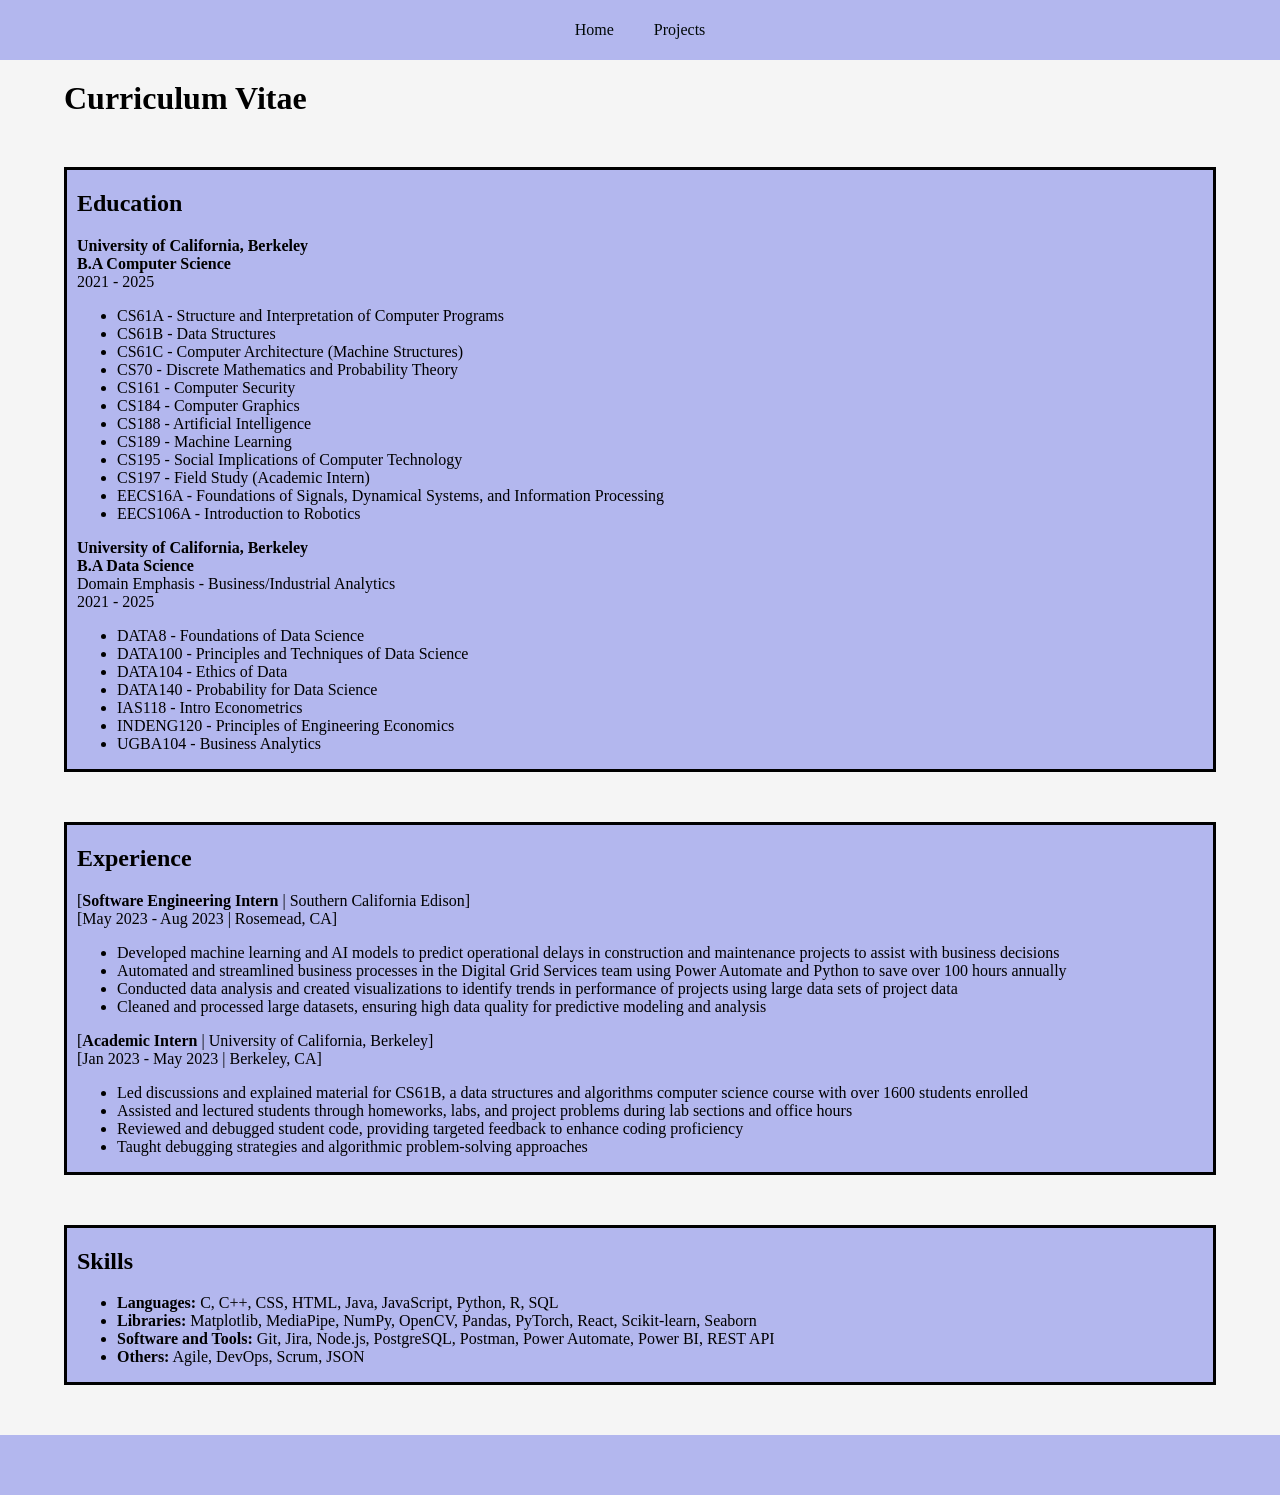
==== commit c445634d: "updated skills section" ====
--- a/cv.html
+++ b/cv.html
@@ -91,10 +91,10 @@
             <div class="skills_text">
                 <h2>Skills</h2>
                 <ul>
-                    <li><strong>Languages:</strong> Python, Java, C, C++, SQL</li>
-                    <li><strong>Tools:</strong> Git, Power Automate, Power BI, Excel, Citrix, Jira, OpenCV, Pytorch</li>
-                    <li><strong>Libraries:</strong> Pandas, Seaborn, Matplotlib, NumPy, Scikit-learn</li>
-                    <li><strong>Others:</strong> Agile, Scrum, DevOps</li>
+                    <li><strong>Languages:</strong>  C, C++, CSS, HTML, Java, JavaScript, Python, R, SQL </li>
+                    <li><strong>Libraries:</strong> Matplotlib, MediaPipe, NumPy, OpenCV, Pandas, PyTorch, React, Scikit-learn, Seaborn</li>
+                    <li><strong>Software and Tools:</strong>  Git, Jira, Node.js, PostgreSQL, Postman, Power Automate, Power BI, REST API</li>
+                    <li><strong>Others:</strong>  Agile, DevOps, Scrum, JSON</li>
                 </ul>
             </div>
         </div>
